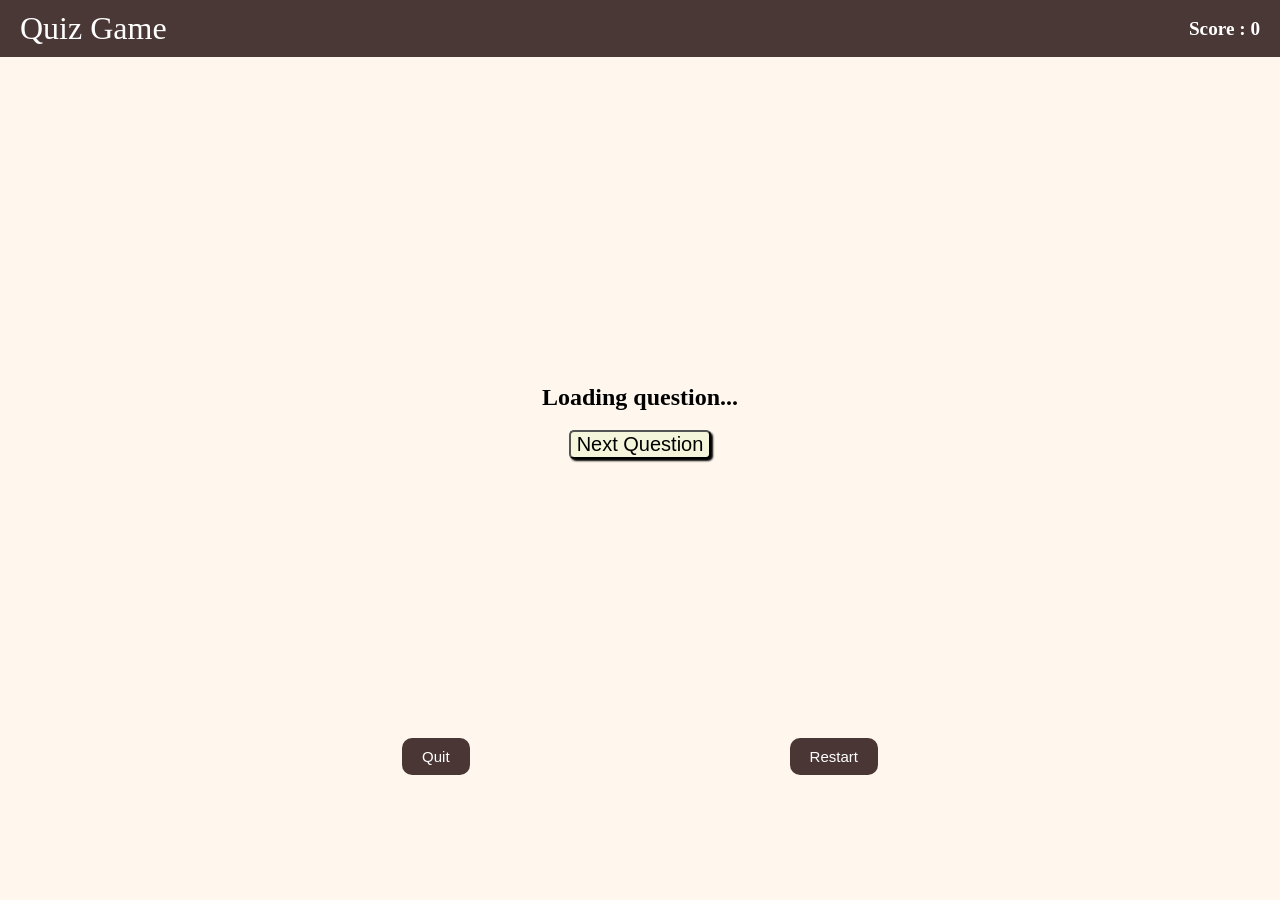
==== index_main.html @ fda1214e "Initial commit" ====
<!DOCTYPE html>
<html lang="en">
<head>
    <meta charset="UTF-8">
    <meta name="viewport" content="width=device-width, initial-scale=1.0">
    <link rel="stylesheet" href="styles_main.css">
    <title>Quiz</title>
</head>
<body>
    <header>
        <div class="top-bar-outer"></div>
        <div class="top-bar">
            <div class="title">Quiz Game</div>
            <div class="score">Score : 0</div>
        </div>
    </header>
    <div class="question-box">
        <h2 id="question">Loading question...</h2>
        <ul id="options"></ul>
        <button id="nextBtn">Next Question</button>
    </div>
    <footer>
        <button>Quit</button>
        <button>Restart</button>
    </footer>

    <!-- <script type="module" src="script_main.js"></script> -->
    <script src="script.js"></script>
</body>
</html>
---- styles_main.css ----
body{
    display: grid;
    place-items: center;
    height: 100vh;
    margin : 0;
    background-color: rgb(255, 247, 237);
}
.question-box{
   max-width: 600px;
   margin: 50px;
   text-align: center;
}
ul{
    list-style-type: none;
    padding: 0;
    margin: 0;
    button{
    background-color: skyblue;
    margin-bottom: 10px;
    width: 90%;
    height: 60px;
    border-radius: 10px;
    font-size: 15px ;
    }
    button:hover{
    background-color: greenyellow;
    }
}

#nextBtn{
    background-color:beige;
    justify-content: center;
    gap: 5px;
    border-radius: 5px;
    box-shadow:2px 2px 2px;
    font-size: 20px;
    }
#nextBtn:hover{
    background-color: darkgreen;
    color:white;
}
footer{
    display : flex;
    justify-content: center; /* Center the buttons horizontally */
    gap: 20em; /* Set the gap between buttons, relative to font size or container */
    padding: 20px;
    button{
        font-family:Arial, Helvetica, sans-serif;
        background-color: rgba(29, 8, 8, 0.8);
        color: white;
        font-size: 15px;
        border: none;
        cursor: pointer;
        padding: 10px 20px;
        border-radius: 10px;
    }
    button:hover{
        background-color: rgba(21, 39, 244, 0.8); /* Darker green background */
        color: white;
    }
}
/* Style for the top bar */
.top-bar {
    display: flex; /* Use flexbox for layout */
    justify-content: space-between; /* Space between title and score */
    align-items: center; /* Vertically center content */
    padding: 10px 20px; /* Add padding */
    background-color: rgba(29, 8, 8, 0.8); /* Green background */
    color: rgb(255, 255, 255); /* White text color */
    font-size: 1.2rem; /* Adjust font size */
    position: fixed; /* Fixed to the top of the page */
    top: 0;
    left: 0;
    right: 0;
    z-index: 1000; /* Ensure it's above other content */
    box-shadow: 5px 5px 5px 5px rgba(255, 255, 255, 0);
    .title{
        font-size: 2rem;
        margin: 0;
    }
}
.score{
    font-weight: bold;
}
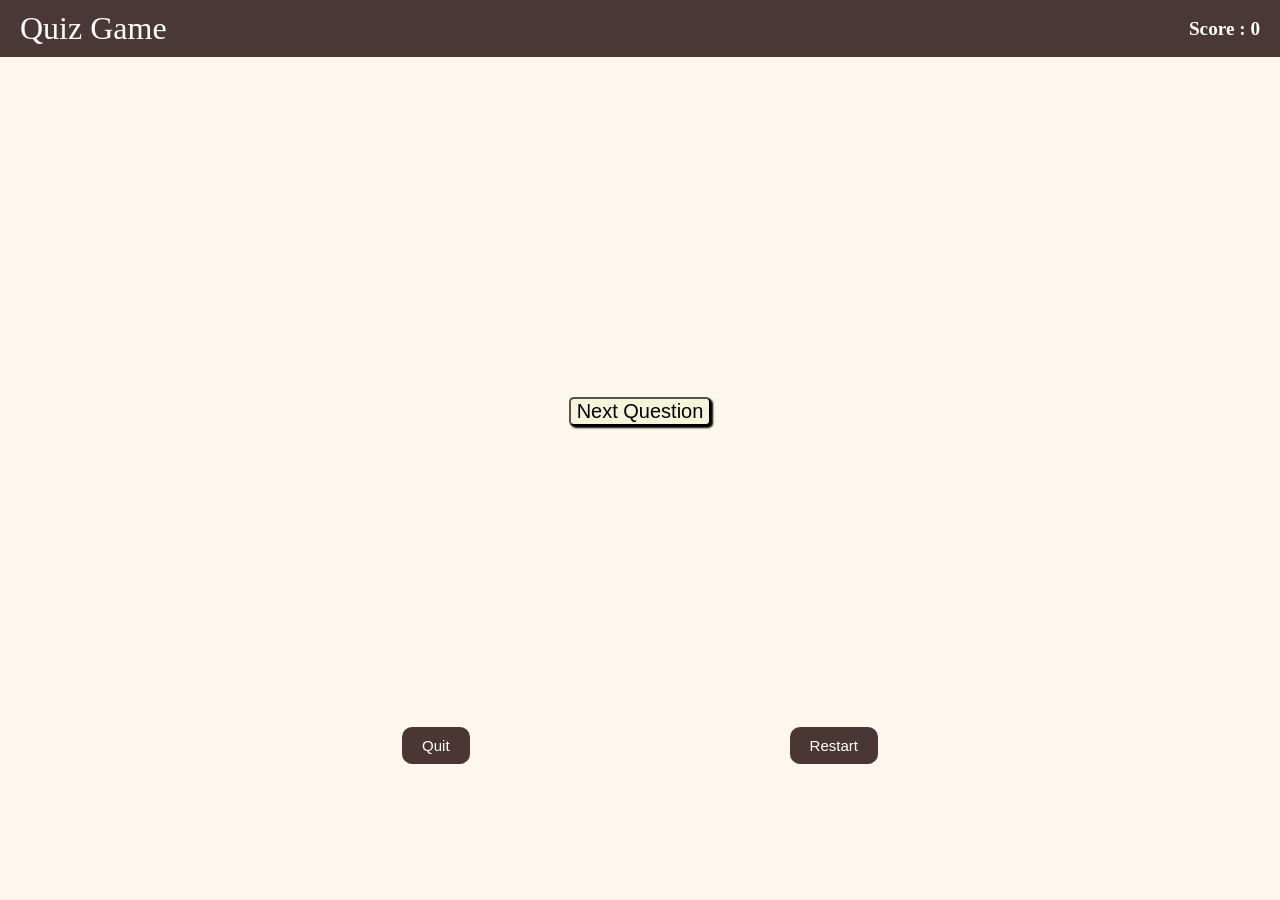
==== commit e88a36f8: "quiz game" ====
--- a/index_main.html
+++ b/index_main.html
@@ -15,7 +15,7 @@
         </div>
     </header>
     <div class="question-box">
-        <h2 id="question">Loading question...</h2>
+        <div id="question"></div>
         <ul id="options"></ul>
         <button id="nextBtn">Next Question</button>
     </div>
--- a/styles_main.css
+++ b/styles_main.css
@@ -9,6 +9,9 @@
    max-width: 600px;
    margin: 50px;
    text-align: center;
+}
+.question{
+    width: 100vw;
 }
 ul{
     list-style-type: none;
@@ -82,3 +85,43 @@
 .score{
     font-weight: bold;
 }
+
+
+
+/* shimmer------------------------------------ */
+/* Container for the shimmer effect */
+.shimmer-container {
+    width: 100%;
+    height: 50px;
+    background: linear-gradient(45deg, #ebbebe, transparent);
+    position: relative;
+    overflow: hidden;
+    border-radius: 8px;
+    border:1 #ebbebe /* Optional: Add rounded corners */
+  }
+  
+  /* Shimmer animation */
+  .shimmer {
+    width: 50%; /* Width of the shimmer effect */
+    height: 400px;
+    background: linear-gradient(
+      90deg,
+      rgba(255, 255, 255, 0) 0%,
+      rgba(255, 255, 255, 0.8) 50%,
+      rgba(255, 255, 255, 0) 100%
+    );
+    position: absolute;
+    top: 0;
+    left: -50%; /* Start position of the shimmer */
+    animation: shimmer 1.5s infinite; /* Animation duration */
+  }
+  
+  /* Shimmer animation keyframes */
+  @keyframes shimmer {
+    0% {
+      left: -50%; /* Start position */
+    }
+    100% {
+      left: 100%; /* End position */
+    }
+  }
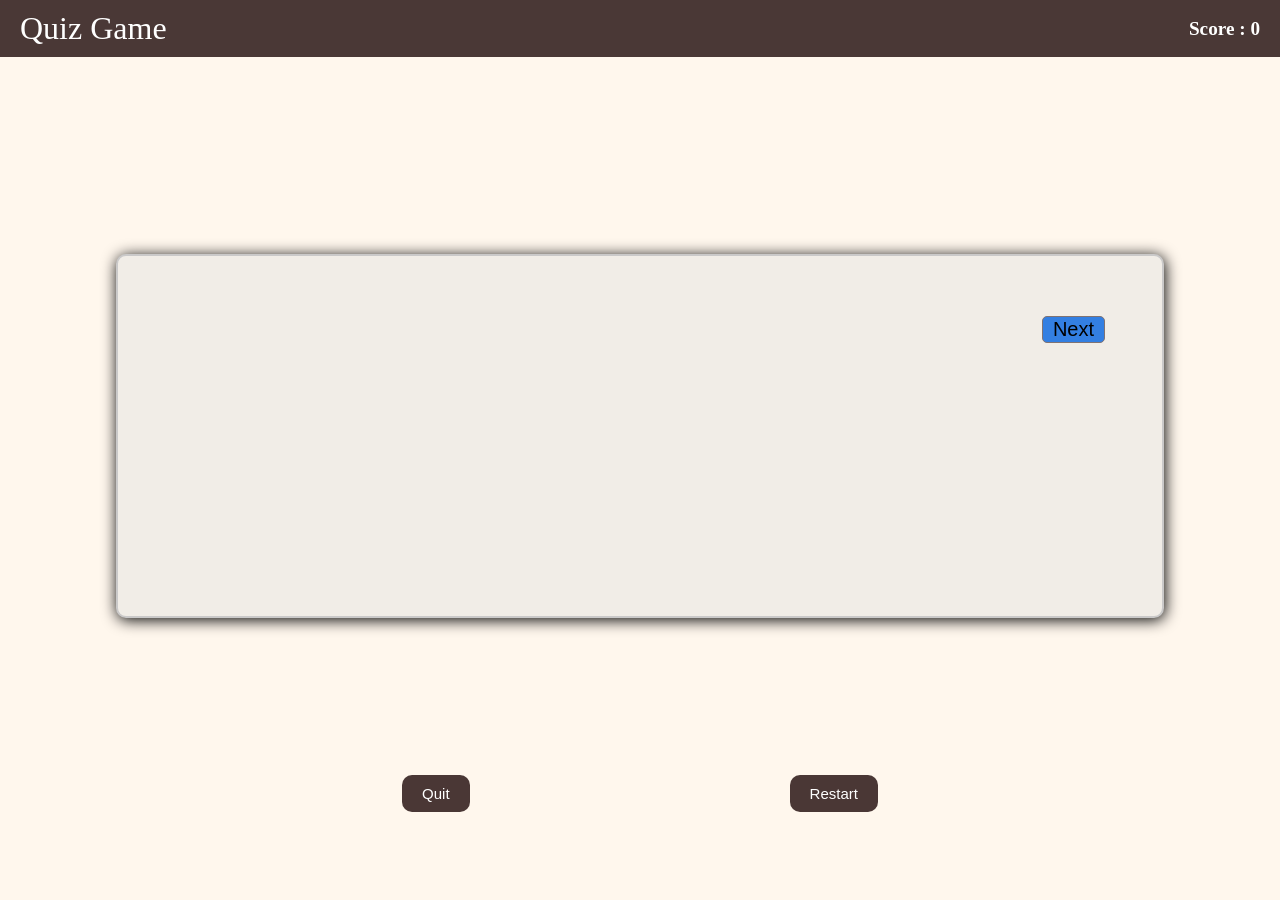
==== commit 6fc3a9c4: "modify feature" ====
--- a/index_main.html
+++ b/index_main.html
@@ -17,7 +17,7 @@
     <div class="question-box">
         <div id="question"></div>
         <ul id="options"></ul>
-        <button id="nextBtn">Next Question</button>
+        <button id="nextBtn">Next</button>
     </div>
     <footer>
         <button>Quit</button>
--- a/styles_main.css
+++ b/styles_main.css
@@ -6,41 +6,68 @@
     background-color: rgb(255, 247, 237);
 }
 .question-box{
-   max-width: 600px;
-   margin: 50px;
+   width: 80%;
+   padding: 10px;
+   min-height:340px;
+   box-shadow: 1px 2px 15px ;
+   border: solid 2px rgb(202, 201, 201);
+   border-radius: 10px;
+   background-color: rgb(241, 237, 231);
+   display: flex;
+   gap:10px;
+   flex-direction: column;
+   align-items: center;
+   margin-top: 50px;
+   padding: 10px;
    text-align: center;
 }
-.question{
-    width: 100vw;
+#question{
+    padding: 15px;
+    font-size: 24px;
+    text-align: left;
 }
+
 ul{
     list-style-type: none;
     padding: 0;
+    width: 100%;
     margin: 0;
+    display: flex;
+    flex-direction: column;
+    justify-content: center;
+    align-items: center;
     button{
-    background-color: skyblue;
-    margin-bottom: 10px;
-    width: 90%;
-    height: 60px;
+    background-color: rgb(231, 236, 238);
+    margin-bottom: 5px;
+    width: 80%;
+    height: 50px;
     border-radius: 10px;
+    border:3px solid rgb(226, 226, 226);
     font-size: 15px ;
-    }
-    button:hover{
-    background-color: greenyellow;
+    transition: scale 0.1s ease-in-out;
+}
+button:not(:disabled):hover {
+    
+    background-color: rgb(84, 146, 228);
+    scale: 1.02;
     }
 }
 
 #nextBtn{
-    background-color:beige;
+    background-color:rgb(51, 127, 226);
     justify-content: center;
     gap: 5px;
+    padding: 1px 10px;
+    border: 1px solid #807373;
     border-radius: 5px;
-    box-shadow:2px 2px 2px;
+    align-self: flex-end;
+    margin-right: 47px;
+    /* box-shadow:1px 1px 7px; */
     font-size: 20px;
     }
 #nextBtn:hover{
-    background-color: darkgreen;
-    color:white;
+    background-color: rgb(40, 101, 180);
+    color:black;
 }
 footer{
     display : flex;
@@ -85,6 +112,15 @@
 .score{
     font-weight: bold;
 }
+button:disabled {
+    opacity: 0.9;   /* Reduces visibility */
+    color: rgb(39, 38, 38);    /* Changes text color */
+    cursor: not-allowed; /* Shows "not allowed" cursor */
+  }
+  button:disabled:hover{
+    
+  }
+
 
 
 
@@ -92,8 +128,8 @@
 /* Container for the shimmer effect */
 .shimmer-container {
     width: 100%;
-    height: 50px;
-    background: linear-gradient(45deg, #ebbebe, transparent);
+    height: 100%;
+    background: linear-gradient(45deg, #d6d1d1, gray,rgb(210, 210, 233));
     position: relative;
     overflow: hidden;
     border-radius: 8px;
@@ -106,9 +142,9 @@
     height: 400px;
     background: linear-gradient(
       90deg,
-      rgba(255, 255, 255, 0) 0%,
-      rgba(255, 255, 255, 0.8) 50%,
-      rgba(255, 255, 255, 0) 100%
+      rgba(221, 211, 211, 0) 0%,
+      rgba(189, 179, 179, 0.8) 50%,
+      rgba(128, 125, 125, 0) 100%
     );
     position: absolute;
     top: 0;
